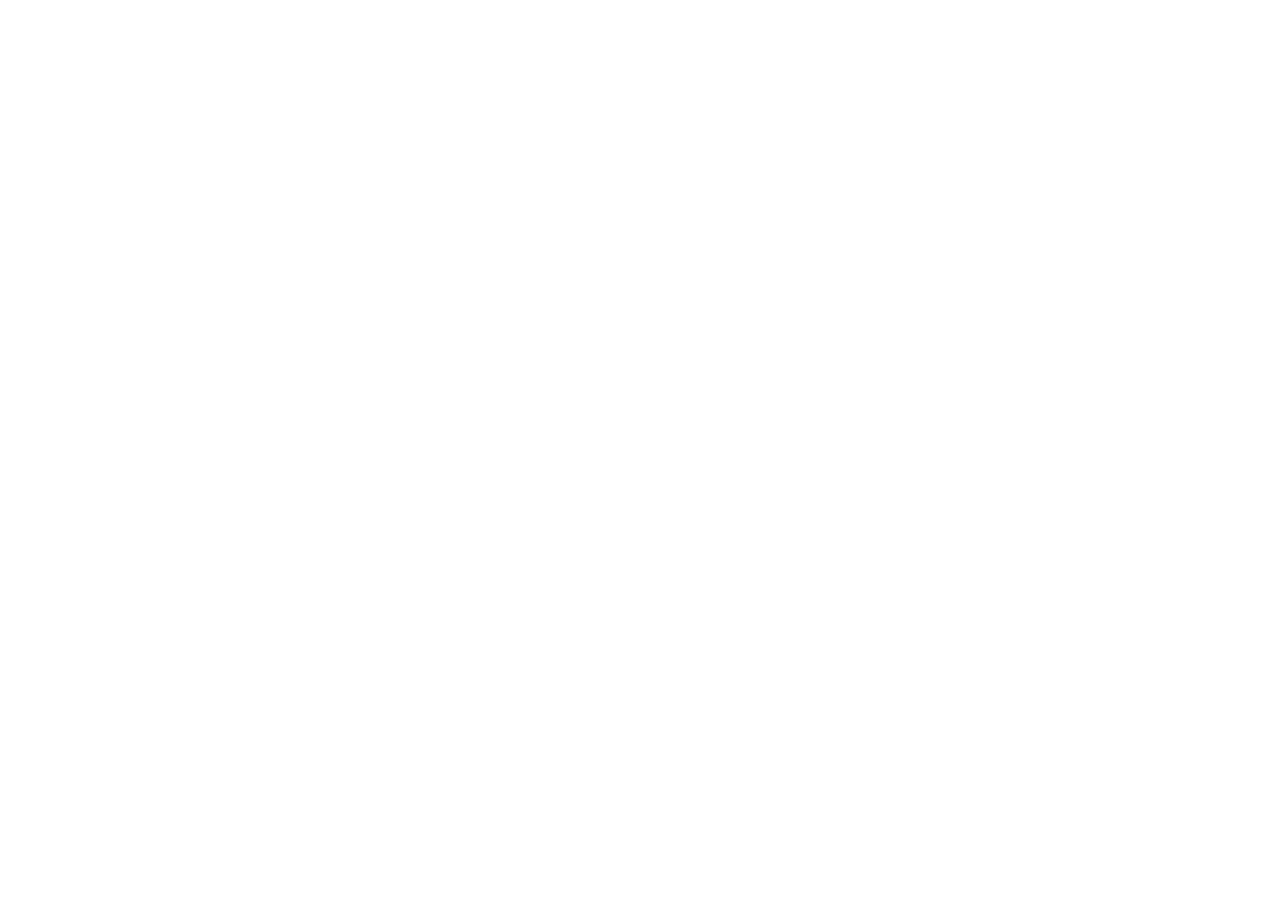
==== Index.html @ cae5bc74 "Created Index.html" ====
<!DOCTYPE html>
<html>
    <head>
        <meta charset="utf-8">
        <title>Addison Chua</title>
        <meta name="description" content="Addison Chua Personal Portfolio.">
        <meta name="viewport" content="width=device-width, initial-scale=1">
        <link rel="stylesheet" href="">
    </head>
    <body>
        
    </body>
</html>
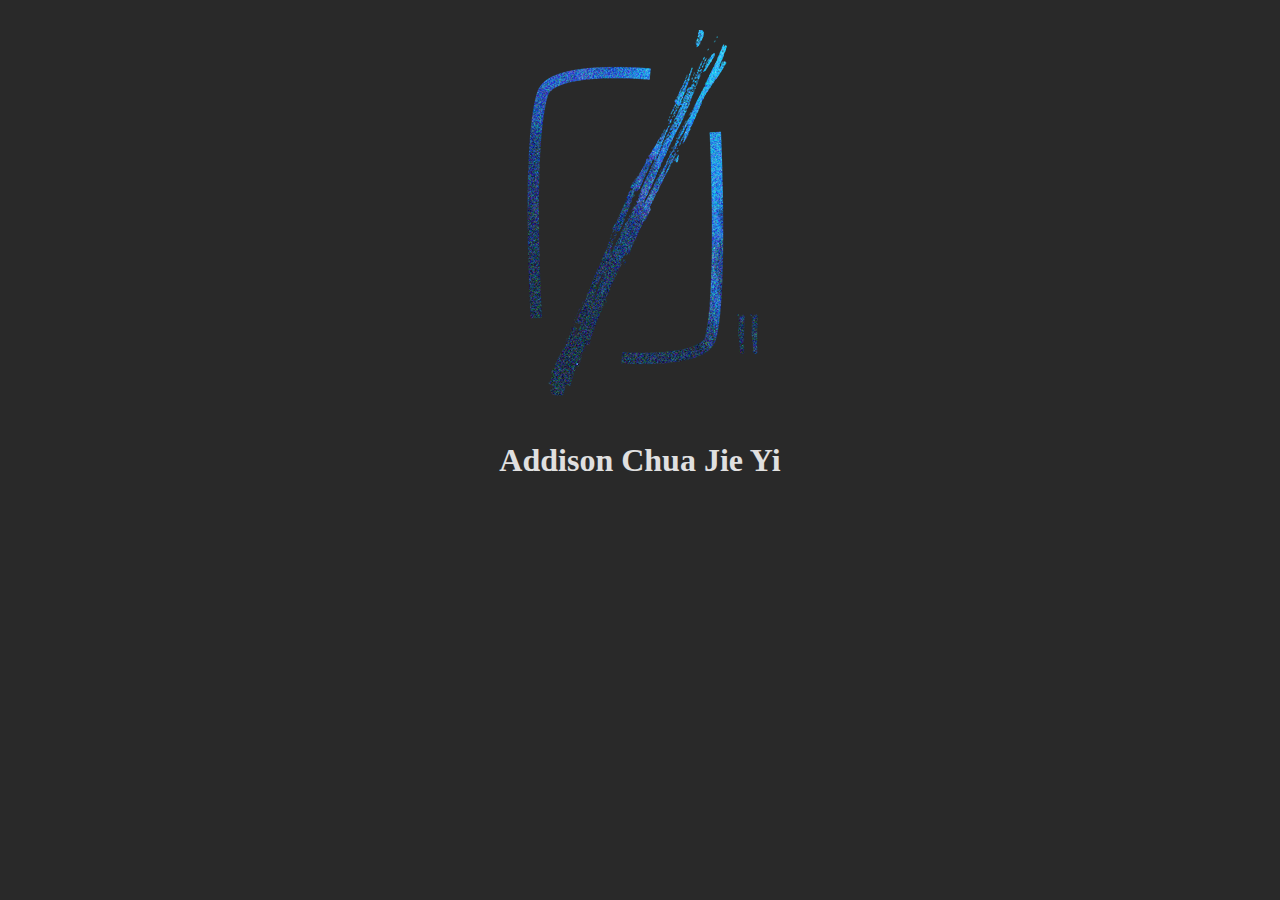
==== commit 25b823b9: "Centered Logo and Name" ====
--- a/Index.html
+++ b/Index.html
@@ -7,7 +7,40 @@
         <meta name="viewport" content="width=device-width, initial-scale=1">
         <link rel="stylesheet" href="">
     </head>
+
+    <style>
+        body{
+            background-color: #292929;
+        }
+
+        .image{
+            display: flex;
+            flex-direction: row;
+            justify-content: center;
+            align-items: center;
+            /* background-color: rgb(113, 162, 162); */
+
+        }
+
+        .name{
+            display: flex;
+            flex-direction: row;
+            justify-content: center;
+            align-items: center;
+            /* background-color: aqua; */
+            
+            color: #E0E0E0;
+        }
+    </style>
+
     <body>
+        <div class = image>
+            <img src="Assets\Images\logo.png" alt="My Logo">
+        </div>
+
+        <div class="name">
+            <h1>Addison Chua Jie Yi</h1>
+        </div>
         
     </body>
 </html>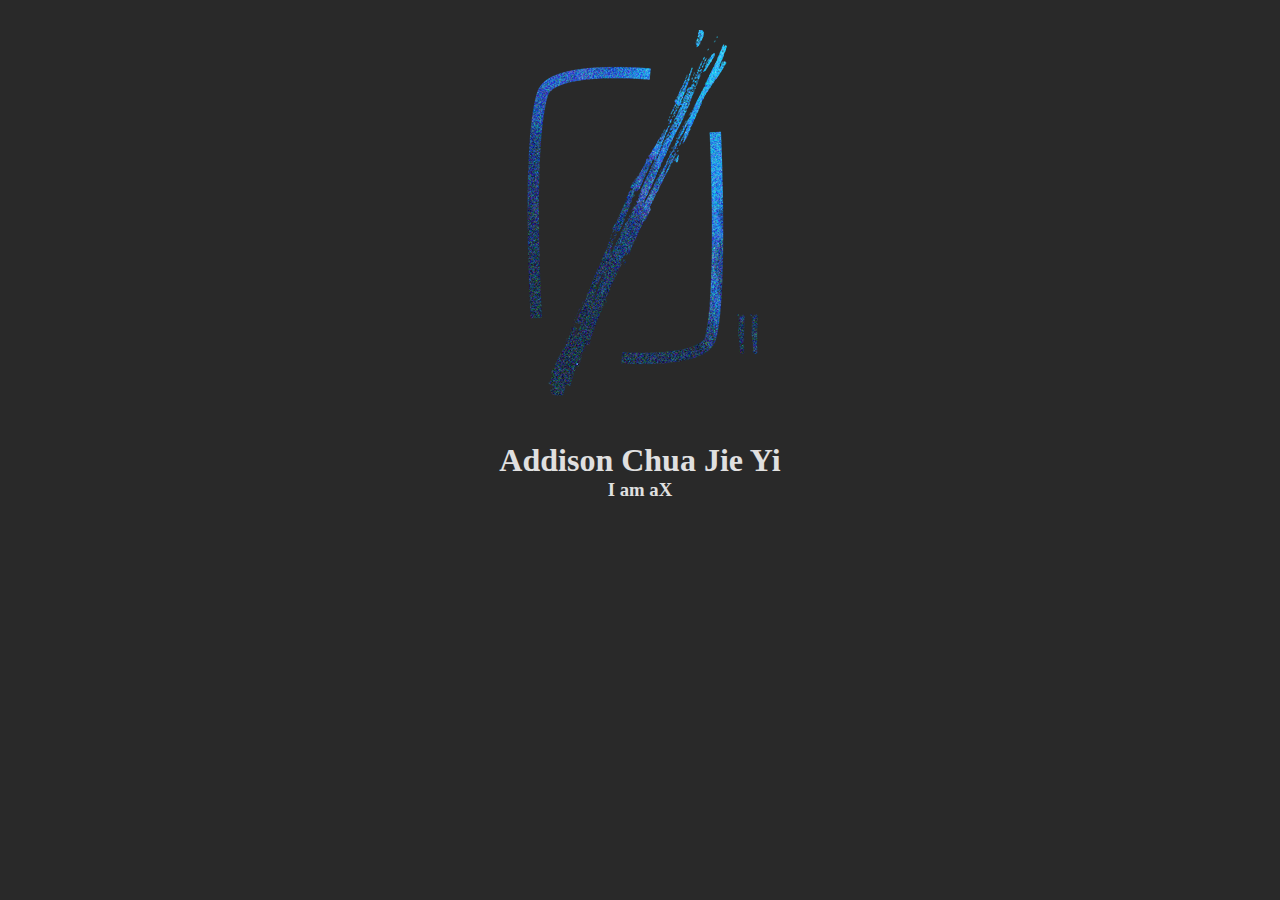
==== commit 822eb1c3: "Added description and changed margin-height" ====
--- a/Index.html
+++ b/Index.html
@@ -27,10 +27,19 @@
             flex-direction: row;
             justify-content: center;
             align-items: center;
+            margin-bottom: 0px;
             /* background-color: aqua; */
             
             color: #E0E0E0;
         }
+
+        .description{
+            display: flex;
+            flex-direction: row;
+            justify-content: center;
+            color: #E0E0E0;
+        }
+
     </style>
 
     <body>
@@ -39,7 +48,12 @@
         </div>
 
         <div class="name">
-            <h1>Addison Chua Jie Yi</h1>
+            <h1 style="margin-bottom: 0px;">Addison Chua Jie Yi</h1>
+        </div>
+
+        <div class="description">
+            <h3 style="margin-top: 0px;">I am a</h3>
+            <h3 class="typewriter" style="margin: 0px 0px;"> X</h3> <!-- Replace with occupation -->
         </div>
         
     </body>
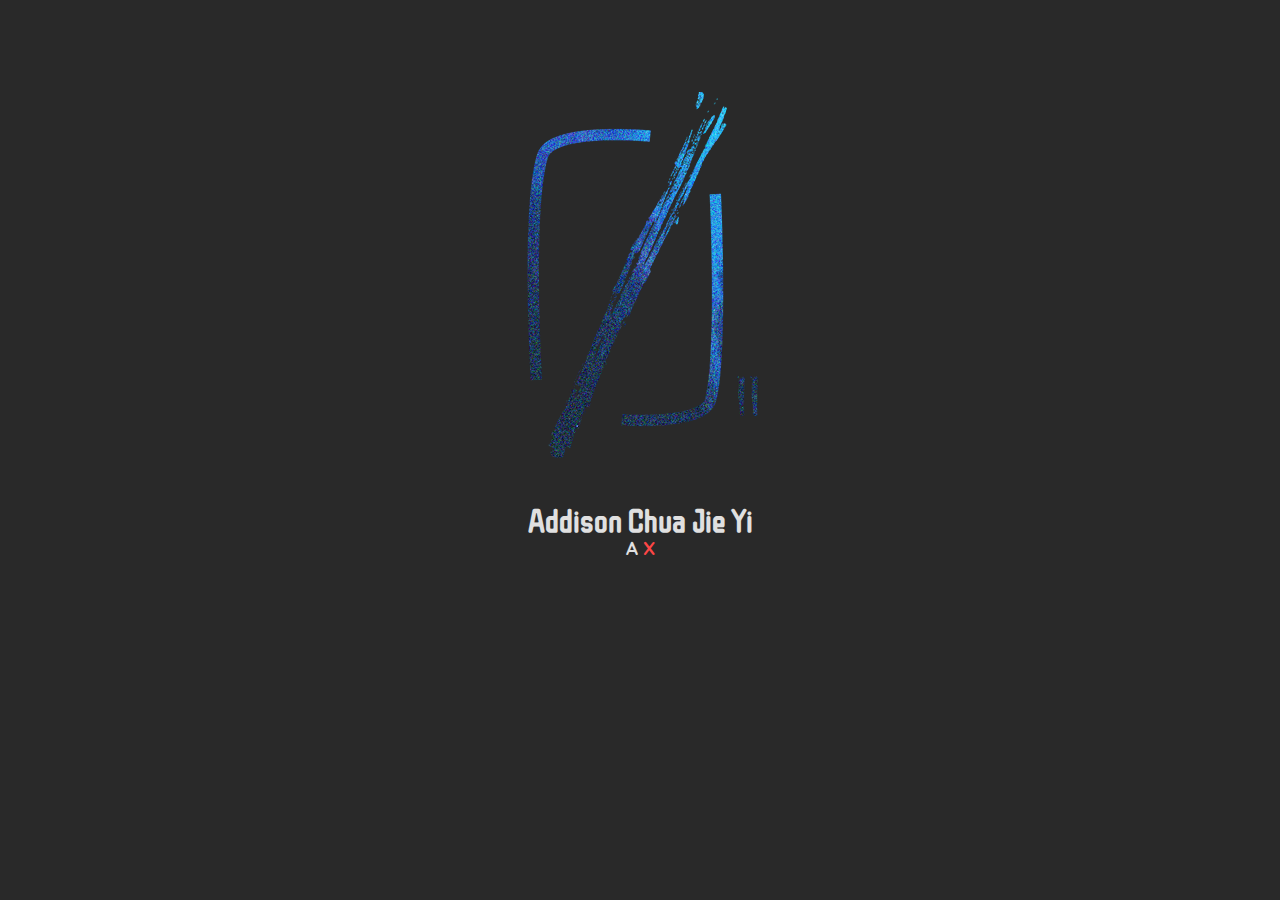
==== commit bbbaf7a1: "Lowered logo and Updated description" ====
--- a/Index.html
+++ b/Index.html
@@ -5,6 +5,10 @@
         <title>Addison Chua</title>
         <meta name="description" content="Addison Chua Personal Portfolio.">
         <meta name="viewport" content="width=device-width, initial-scale=1">
+
+        <link href="https://fonts.googleapis.com/css2?family=ZCOOL+QingKe+HuangYou&display=swap" rel="stylesheet"> <!-- Font : ZCOOL QingKe HuangYou -->
+        <link href="https://fonts.googleapis.com/css2?family=Quicksand:wght@300&display=swap" rel="stylesheet">
+        
         <link rel="stylesheet" href="">
     </head>
 
@@ -14,6 +18,7 @@
         }
 
         .image{
+            margin-top: 70px;
             display: flex;
             flex-direction: row;
             justify-content: center;
@@ -31,6 +36,8 @@
             /* background-color: aqua; */
             
             color: #E0E0E0;
+            font-family: 'ZCOOL QingKe HuangYou', cursive;
+            
         }
 
         .description{
@@ -38,6 +45,14 @@
             flex-direction: row;
             justify-content: center;
             color: #E0E0E0;
+            
+            font-family: 'Quicksand', sans-serif;
+        }
+
+        .typewriter{
+            color: rgb(253, 70, 70);
+            margin-top: 0px;
+            margin-left: 5px;
         }
 
     </style>
@@ -52,8 +67,8 @@
         </div>
 
         <div class="description">
-            <h3 style="margin-top: 0px;">I am a</h3>
-            <h3 class="typewriter" style="margin: 0px 0px;"> X</h3> <!-- Replace with occupation -->
+            <h3 style="margin-top: 0px;">A</h3>
+            <h3 class="typewriter"> X</h3> <!-- Replace with occupation -->
         </div>
         
     </body>
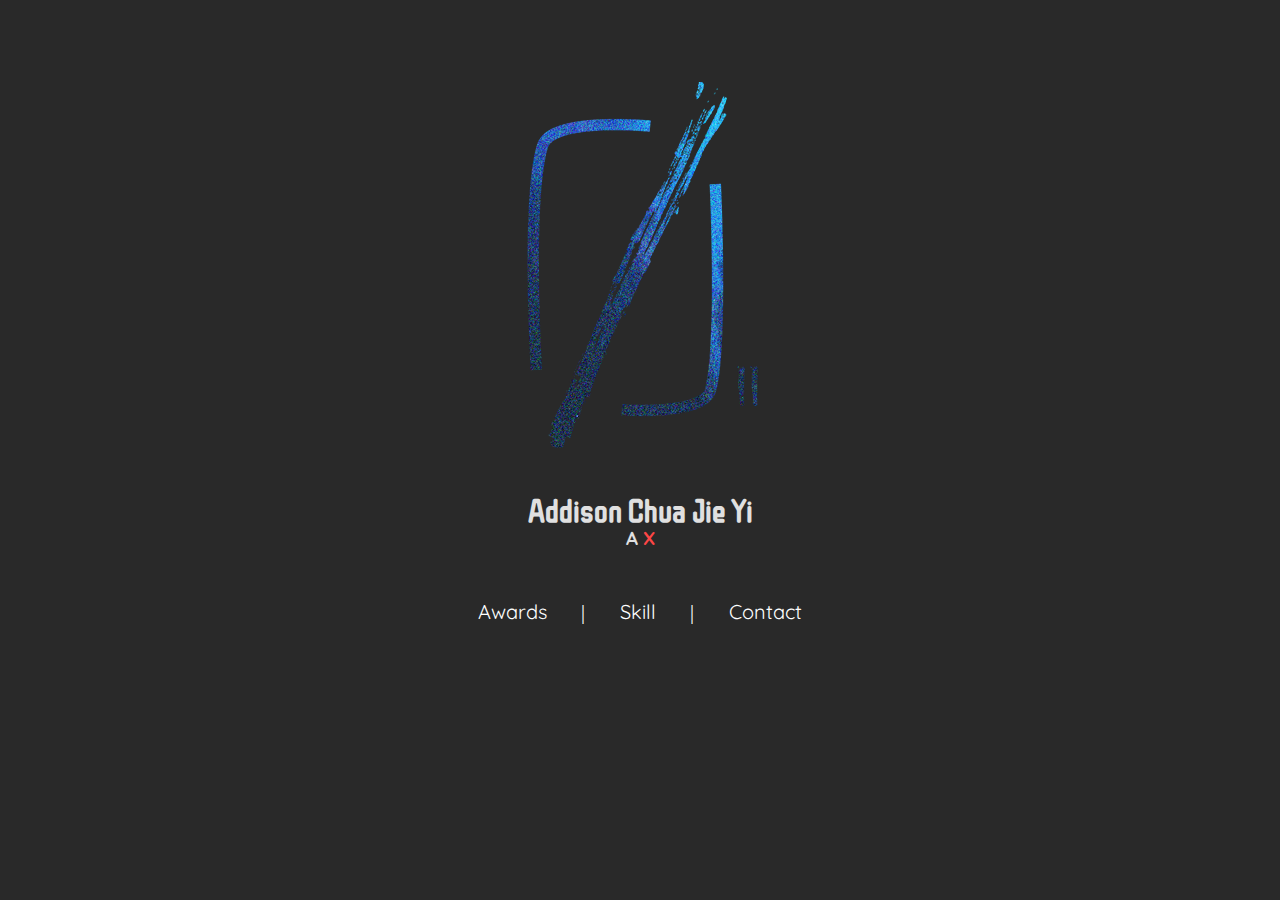
==== commit 81987231: "Added bottom Navigation bar" ====
--- a/Index.html
+++ b/Index.html
@@ -18,7 +18,7 @@
         }
 
         .image{
-            margin-top: 70px;
+            margin-top: 60px;
             display: flex;
             flex-direction: row;
             justify-content: center;
@@ -45,7 +45,6 @@
             flex-direction: row;
             justify-content: center;
             color: #E0E0E0;
-            
             font-family: 'Quicksand', sans-serif;
         }
 
@@ -54,6 +53,29 @@
             margin-top: 0px;
             margin-left: 5px;
         }
+
+        nav{
+            display: flex;
+            margin-top: 30px;
+            flex-direction: row;
+            justify-content: center;
+            align-items: center;
+        }
+
+        nav > div > label{
+            color: white;
+            margin-left: 30px;
+            margin-right: 30px;
+            font-size: 20px;
+        }
+
+        nav > div > a:link, a:visited{
+            color: white;
+            text-decoration: none;
+            font-size: 20px;
+            font-family: 'Quicksand', sans-serif;
+        }
+
 
     </style>
 
@@ -70,6 +92,15 @@
             <h3 style="margin-top: 0px;">A</h3>
             <h3 class="typewriter"> X</h3> <!-- Replace with occupation -->
         </div>
+
+        <nav>
+            <div>
+                <a href="Awards.html">Awards</a> <label> | </label>
+                <a href="Skills.html">Skill</a> <label> | </label>
+                <a href="Contact.html">Contact</a> 
+            </div>
+        </nav>
+
         
     </body>
 </html>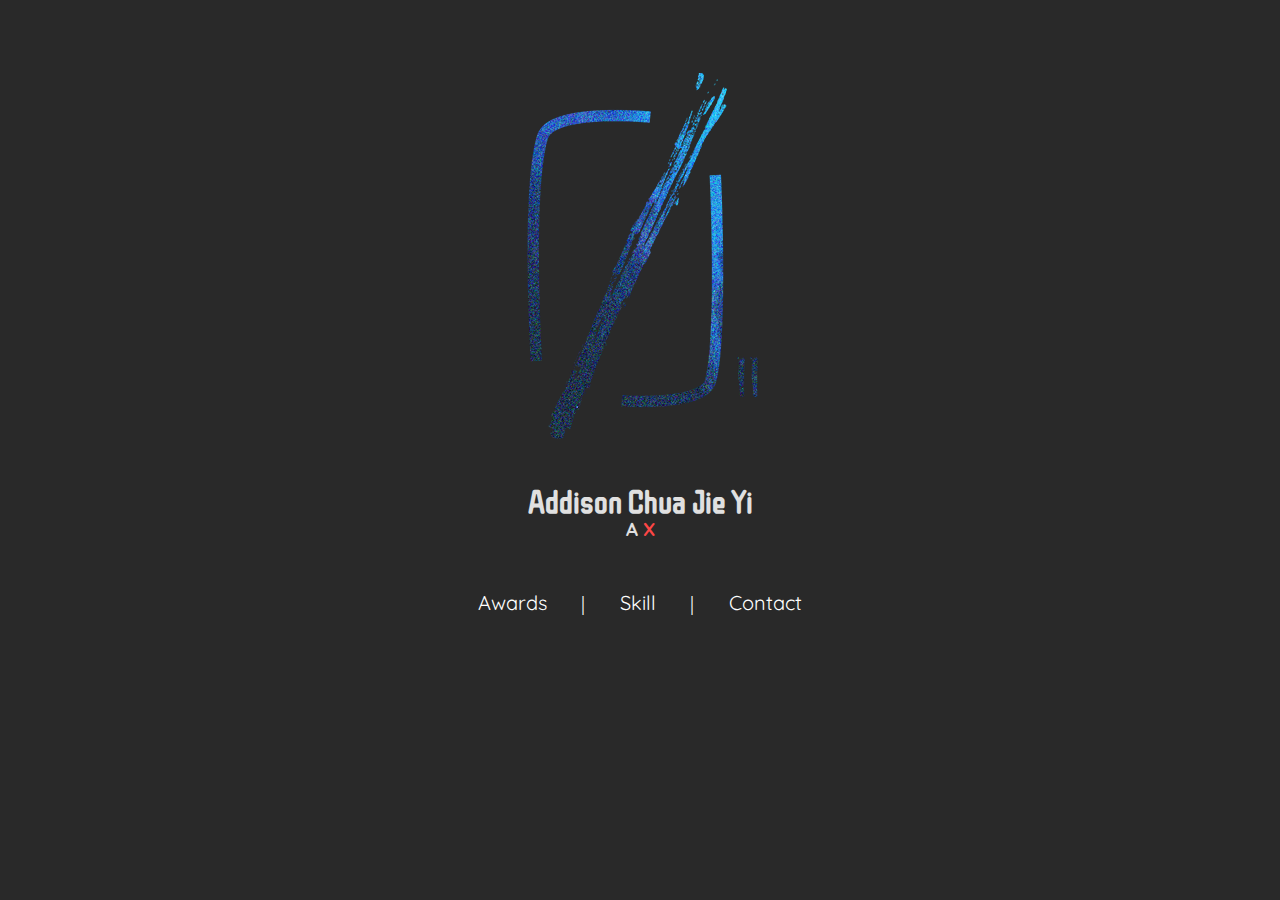
==== commit 312abbc4: "Changed <a> hover,link and visited design" ====
--- a/Index.html
+++ b/Index.html
@@ -18,7 +18,7 @@
         }
 
         .image{
-            margin-top: 60px;
+            margin-top: 4%;
             display: flex;
             flex-direction: row;
             justify-content: center;
@@ -58,6 +58,7 @@
             display: flex;
             margin-top: 30px;
             flex-direction: row;
+            flex-wrap:wrap ;
             justify-content: center;
             align-items: center;
         }
@@ -69,9 +70,17 @@
             font-size: 20px;
         }
 
+        
+
         nav > div > a:link, a:visited{
             color: white;
             text-decoration: none;
+            font-size: 20px;
+            font-family: 'Quicksand', sans-serif;
+        }
+
+        nav > div > a:hover{
+            color: rgb(96, 104, 255);
             font-size: 20px;
             font-family: 'Quicksand', sans-serif;
         }
